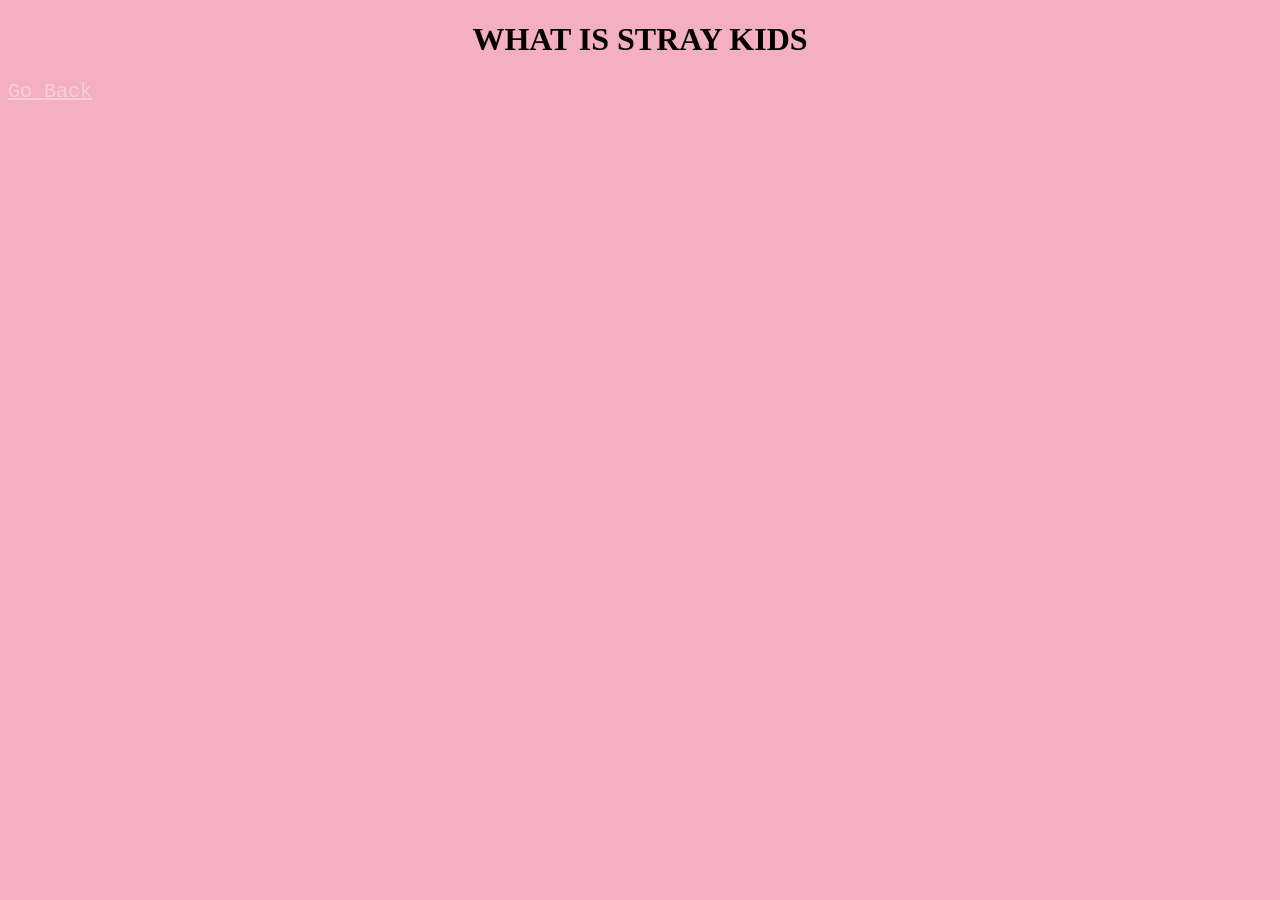
==== anything.html @ b6507a21 "pink pinkpinkpink" ====
<!DOCTYPE html>
<html lang="en">
<head>
    <meta charset="UTF-8">
    <meta name="viewport" content="width=device-width, initial-scale=1.0">
    <title>Krayola Markers</title>
    <link rel="stylesheet" href="style.css"/>
</head>
<body>
    <H1>WHAT IS STRAY KIDS</H1>
    <a href="index.html"> Go Back</a>
</body>
---- style.css ----
a{ 
    font-family:'Courier New', Courier, monospace; 
    color: #f4Ced8;
    text-align: center;
    font-size: 20px;
}
body{
    background-color:#f4afc1;
}
h1 {
    text-align: center;
}
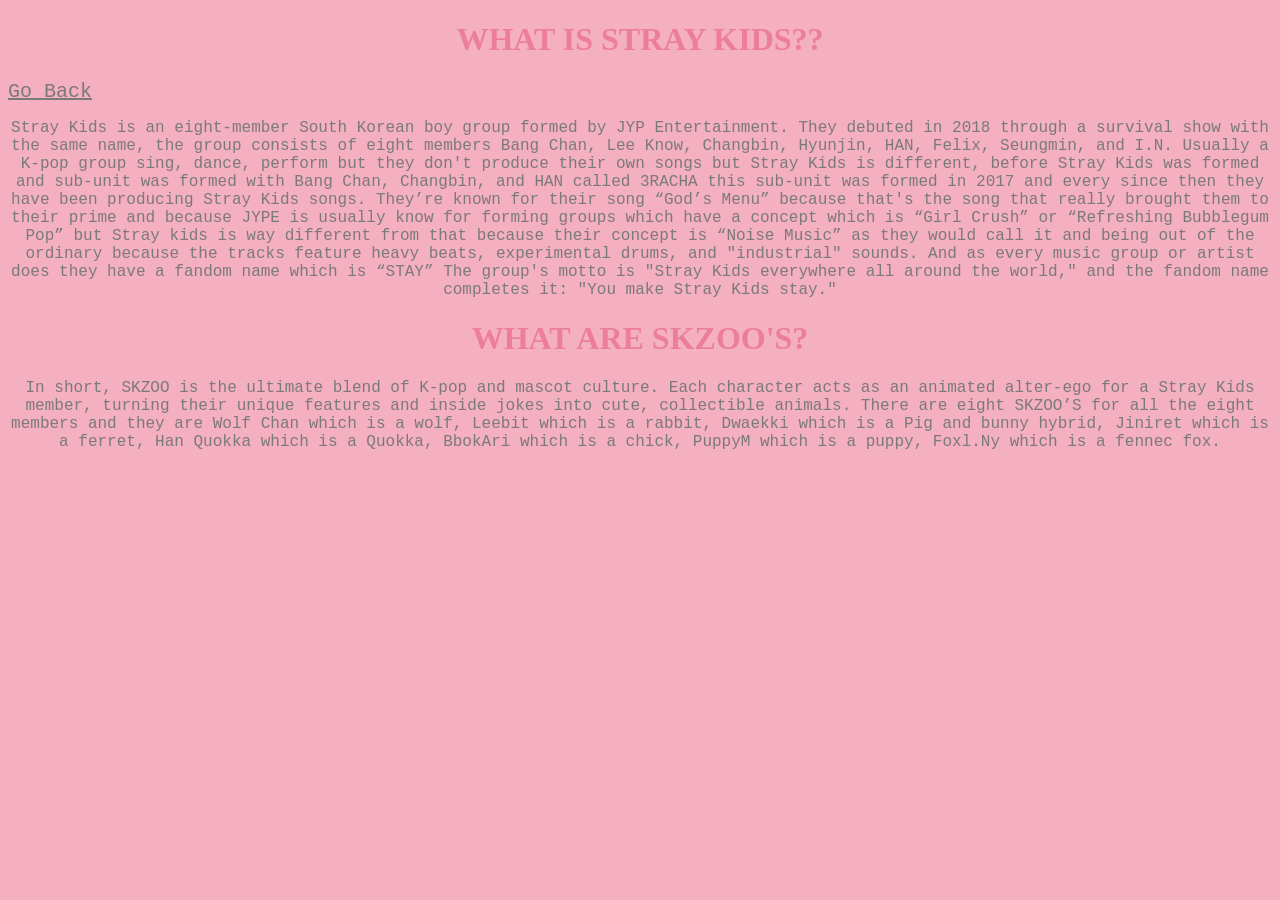
==== commit be28f2c7: "added history stray kids history and skzoo history" ====
--- a/anything.html
+++ b/anything.html
@@ -7,7 +7,14 @@
     <link rel="stylesheet" href="style.css"/>
 </head>
 <body>
-    <H1>WHAT IS STRAY KIDS</H1>
-    <a href="index.html"> Go Back</a>
+    <H1>WHAT IS STRAY KIDS??</H1>
+    <a href="index.html"> Go Back</a> 
+    <p> Stray Kids is an eight-member South Korean boy group formed by JYP Entertainment. They debuted in 2018 through a survival show with the same name, the group consists of eight members Bang Chan, Lee Know, Changbin, Hyunjin, HAN, Felix, Seungmin, and I.N. 
+Usually a K-pop group sing, dance, perform but they don't produce their own songs but Stray Kids is different, before Stray Kids was formed and sub-unit was formed with Bang Chan, Changbin, and HAN called 3RACHA this sub-unit was formed in 2017 and every since then they have been producing Stray Kids songs. They’re known for their song “God’s Menu” because that's the song that really brought them to their prime and because JYPE is usually know for forming groups which have a concept which is “Girl Crush” or “Refreshing Bubblegum Pop” but Stray kids is way different from that because their concept is “Noise Music” as they would call it and being out of the ordinary because the tracks feature heavy beats, experimental drums, and "industrial" sounds. And as every music group or artist does they have a fandom name which is “STAY” The group's motto is "Stray Kids everywhere all around the world," and the fandom name completes it: "You make Stray Kids stay." 
+</p> 
+<H1> WHAT ARE SKZOO'S?</H1> 
+<p> In short, SKZOO is the ultimate blend of K-pop and mascot culture. Each character acts as an animated alter-ego for a Stray Kids member, turning their unique features and inside jokes into cute, collectible animals. There are eight SKZOO’S for all the eight members and they are Wolf Chan which is a wolf, Leebit which is a rabbit, Dwaekki which is a Pig and bunny hybrid, Jiniret which is a ferret, Han Quokka which is a Quokka, BbokAri which is a chick, PuppyM which is a puppy, Foxl.Ny which is a fennec fox. 
+</p>
 </body>
+</html>
 
--- a/style.css
+++ b/style.css
@@ -1,6 +1,6 @@
 a{ 
     font-family:'Courier New', Courier, monospace; 
-    color: #f4Ced8;
+    color: #7b7a7a;
     text-align: center;
     font-size: 20px;
 }
@@ -8,6 +8,16 @@
     background-color:#f4afc1;
 }
 h1 {
+    text-align: center; 
+    color: #ec7e9b;
+} 
+
+p{ 
     text-align: center;
-}
+    color: #7b7a7a; 
+    font-family: 'Courier New', Courier, monospace;
 
+} 
+
+
+
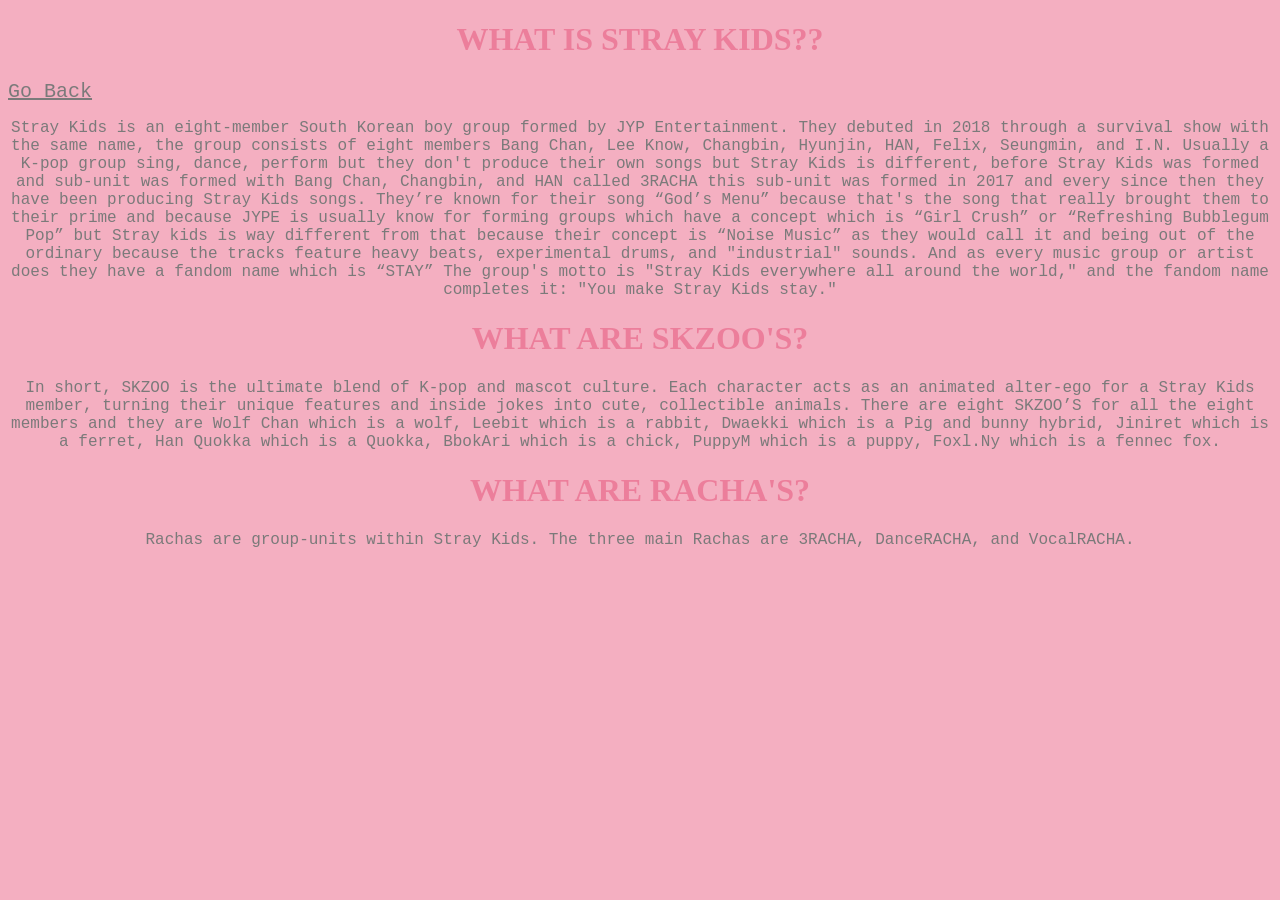
==== commit 0592c3d4: "added racha racha discription" ====
--- a/anything.html
+++ b/anything.html
@@ -15,6 +15,8 @@
 <H1> WHAT ARE SKZOO'S?</H1> 
 <p> In short, SKZOO is the ultimate blend of K-pop and mascot culture. Each character acts as an animated alter-ego for a Stray Kids member, turning their unique features and inside jokes into cute, collectible animals. There are eight SKZOO’S for all the eight members and they are Wolf Chan which is a wolf, Leebit which is a rabbit, Dwaekki which is a Pig and bunny hybrid, Jiniret which is a ferret, Han Quokka which is a Quokka, BbokAri which is a chick, PuppyM which is a puppy, Foxl.Ny which is a fennec fox. 
 </p>
+<h1>WHAT ARE RACHA'S?</h1>
+<P>Rachas are group-units within Stray Kids. The three main Rachas are 3RACHA, DanceRACHA, and VocalRACHA.</P>
 </body>
 </html>
 
--- a/style.css
+++ b/style.css
@@ -16,7 +16,6 @@
     text-align: center;
     color: #7b7a7a; 
     font-family: 'Courier New', Courier, monospace;
-
 } 
 
 
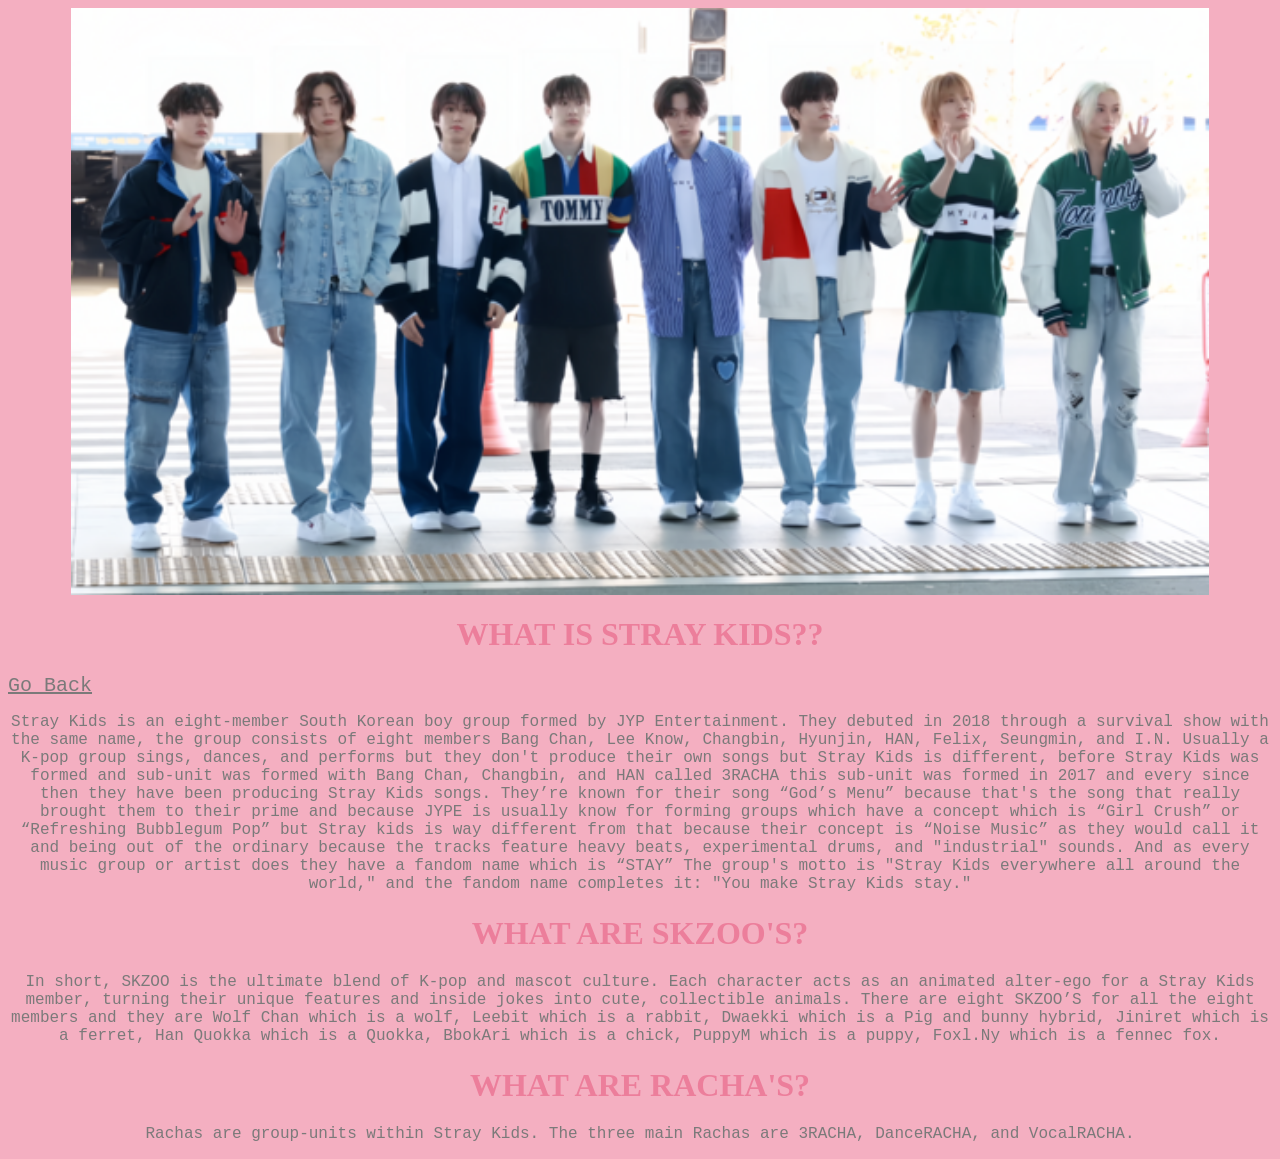
==== commit 3b9786fb: "fixed phtoto" ====
--- a/anything.html
+++ b/anything.html
@@ -6,11 +6,12 @@
     <title>Krayola Markers</title>
     <link rel="stylesheet" href="style.css"/>
 </head>
-<body>
+<body> 
+    <img src="stray kids.png" alt="">
     <H1>WHAT IS STRAY KIDS??</H1>
     <a href="index.html"> Go Back</a> 
     <p> Stray Kids is an eight-member South Korean boy group formed by JYP Entertainment. They debuted in 2018 through a survival show with the same name, the group consists of eight members Bang Chan, Lee Know, Changbin, Hyunjin, HAN, Felix, Seungmin, and I.N. 
-Usually a K-pop group sing, dance, perform but they don't produce their own songs but Stray Kids is different, before Stray Kids was formed and sub-unit was formed with Bang Chan, Changbin, and HAN called 3RACHA this sub-unit was formed in 2017 and every since then they have been producing Stray Kids songs. They’re known for their song “God’s Menu” because that's the song that really brought them to their prime and because JYPE is usually know for forming groups which have a concept which is “Girl Crush” or “Refreshing Bubblegum Pop” but Stray kids is way different from that because their concept is “Noise Music” as they would call it and being out of the ordinary because the tracks feature heavy beats, experimental drums, and "industrial" sounds. And as every music group or artist does they have a fandom name which is “STAY” The group's motto is "Stray Kids everywhere all around the world," and the fandom name completes it: "You make Stray Kids stay." 
+Usually a K-pop group sings, dances, and performs but they don't produce their own songs but Stray Kids is different, before Stray Kids was formed and sub-unit was formed with Bang Chan, Changbin, and HAN called 3RACHA this sub-unit was formed in 2017 and every since then they have been producing Stray Kids songs. They’re known for their song “God’s Menu” because that's the song that really brought them to their prime and because JYPE is usually know for forming groups which have a concept which is “Girl Crush” or “Refreshing Bubblegum Pop” but Stray kids is way different from that because their concept is “Noise Music” as they would call it and being out of the ordinary because the tracks feature heavy beats, experimental drums, and "industrial" sounds. And as every music group or artist does they have a fandom name which is “STAY” The group's motto is "Stray Kids everywhere all around the world," and the fandom name completes it: "You make Stray Kids stay." 
 </p> 
 <H1> WHAT ARE SKZOO'S?</H1> 
 <p> In short, SKZOO is the ultimate blend of K-pop and mascot culture. Each character acts as an animated alter-ego for a Stray Kids member, turning their unique features and inside jokes into cute, collectible animals. There are eight SKZOO’S for all the eight members and they are Wolf Chan which is a wolf, Leebit which is a rabbit, Dwaekki which is a Pig and bunny hybrid, Jiniret which is a ferret, Han Quokka which is a Quokka, BbokAri which is a chick, PuppyM which is a puppy, Foxl.Ny which is a fennec fox. 
--- a/style.css
+++ b/style.css
@@ -16,7 +16,13 @@
     text-align: center;
     color: #7b7a7a; 
     font-family: 'Courier New', Courier, monospace;
-} 
+}  
+img{
+    display: block;
+  margin-left: auto;
+  margin-right: auto; 
+  width: 90%;
+}
 
 
 
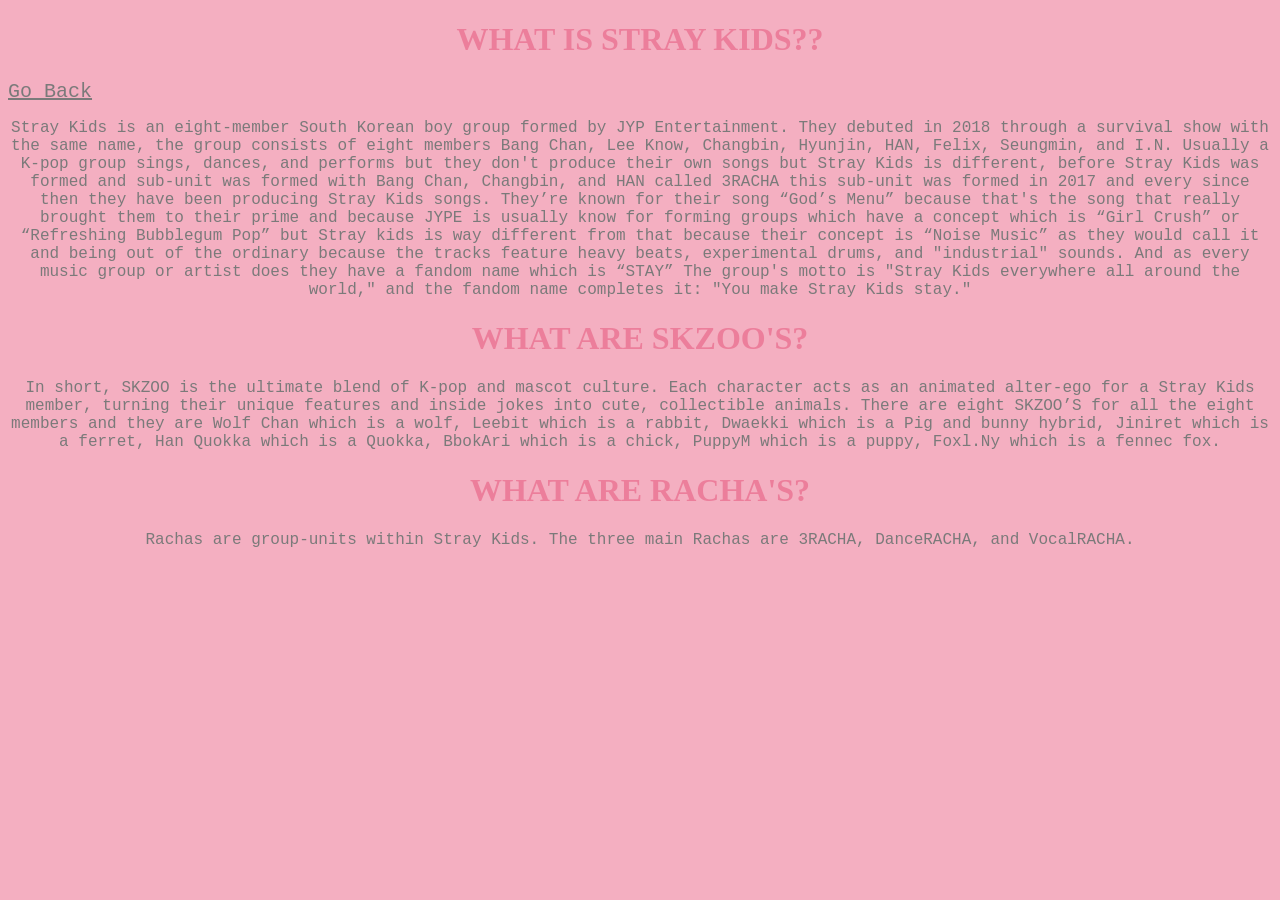
==== commit 32935af2: "image removed removed image" ====
--- a/anything.html
+++ b/anything.html
@@ -7,7 +7,6 @@
     <link rel="stylesheet" href="style.css"/>
 </head>
 <body> 
-    <img src="stray kids.png" alt="">
     <H1>WHAT IS STRAY KIDS??</H1>
     <a href="index.html"> Go Back</a> 
     <p> Stray Kids is an eight-member South Korean boy group formed by JYP Entertainment. They debuted in 2018 through a survival show with the same name, the group consists of eight members Bang Chan, Lee Know, Changbin, Hyunjin, HAN, Felix, Seungmin, and I.N. 
--- a/style.css
+++ b/style.css
@@ -17,12 +17,6 @@
     color: #7b7a7a; 
     font-family: 'Courier New', Courier, monospace;
 }  
-img{
-    display: block;
-  margin-left: auto;
-  margin-right: auto; 
-  width: 90%;
-}
 
 
 
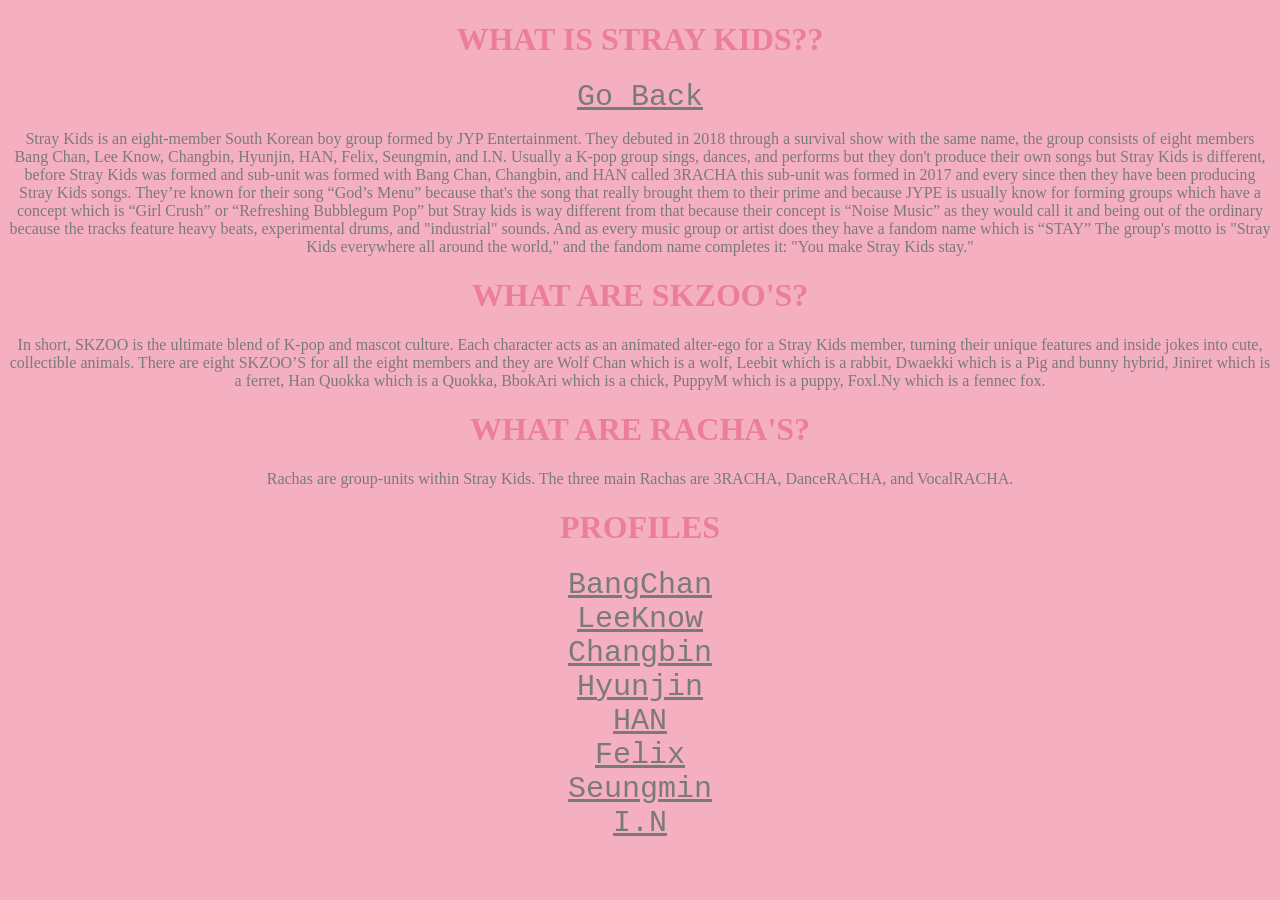
==== commit 0dc0ce64: "fixed remove profiel???" ====
--- a/anything.html
+++ b/anything.html
@@ -16,7 +16,16 @@
 <p> In short, SKZOO is the ultimate blend of K-pop and mascot culture. Each character acts as an animated alter-ego for a Stray Kids member, turning their unique features and inside jokes into cute, collectible animals. There are eight SKZOO’S for all the eight members and they are Wolf Chan which is a wolf, Leebit which is a rabbit, Dwaekki which is a Pig and bunny hybrid, Jiniret which is a ferret, Han Quokka which is a Quokka, BbokAri which is a chick, PuppyM which is a puppy, Foxl.Ny which is a fennec fox. 
 </p>
 <h1>WHAT ARE RACHA'S?</h1>
-<P>Rachas are group-units within Stray Kids. The three main Rachas are 3RACHA, DanceRACHA, and VocalRACHA.</P>
+<P>Rachas are group-units within Stray Kids. The three main Rachas are 3RACHA, DanceRACHA, and VocalRACHA.</P> 
+<H1>PROFILES</H1>
+<a href="Bangchan.html"> BangChan</a>
+    <a href="LeeKnow.html"> LeeKnow</a>
+    <a href="Changbin.html"> Changbin</a>
+    <a href="Hyunjin.html"> Hyunjin</a>
+    <a href="Han.html"> HAN</a>
+    <a href="Felix.html"> Felix</a>
+    <a href="Seungmin.html"> Seungmin</a>
+    <a href="I.N.html"> I.N</a>
 </body>
 </html>
 
--- a/style.css
+++ b/style.css
@@ -1,8 +1,10 @@
 a{ 
-    font-family:'Courier New', Courier, monospace; 
+     font-family:'Courier New', Courier, monospace; 
     color: #7b7a7a;
-    text-align: center;
-    font-size: 20px;
+    font-size: 30px; 
+    display: flex;
+  justify-content: center;
+  align-items: center;  
 }
 body{
     background-color:#f4afc1;
@@ -10,13 +12,19 @@
 h1 {
     text-align: center; 
     color: #ec7e9b;
+    font-family: cursive;
 } 
 
 p{ 
     text-align: center;
     color: #7b7a7a; 
-    font-family: 'Courier New', Courier, monospace;
+    
 }  
+img{
+    display: block;
+  margin-left: auto;
+  margin-right: auto;
+  width: 100%;    
+}
 
 
-
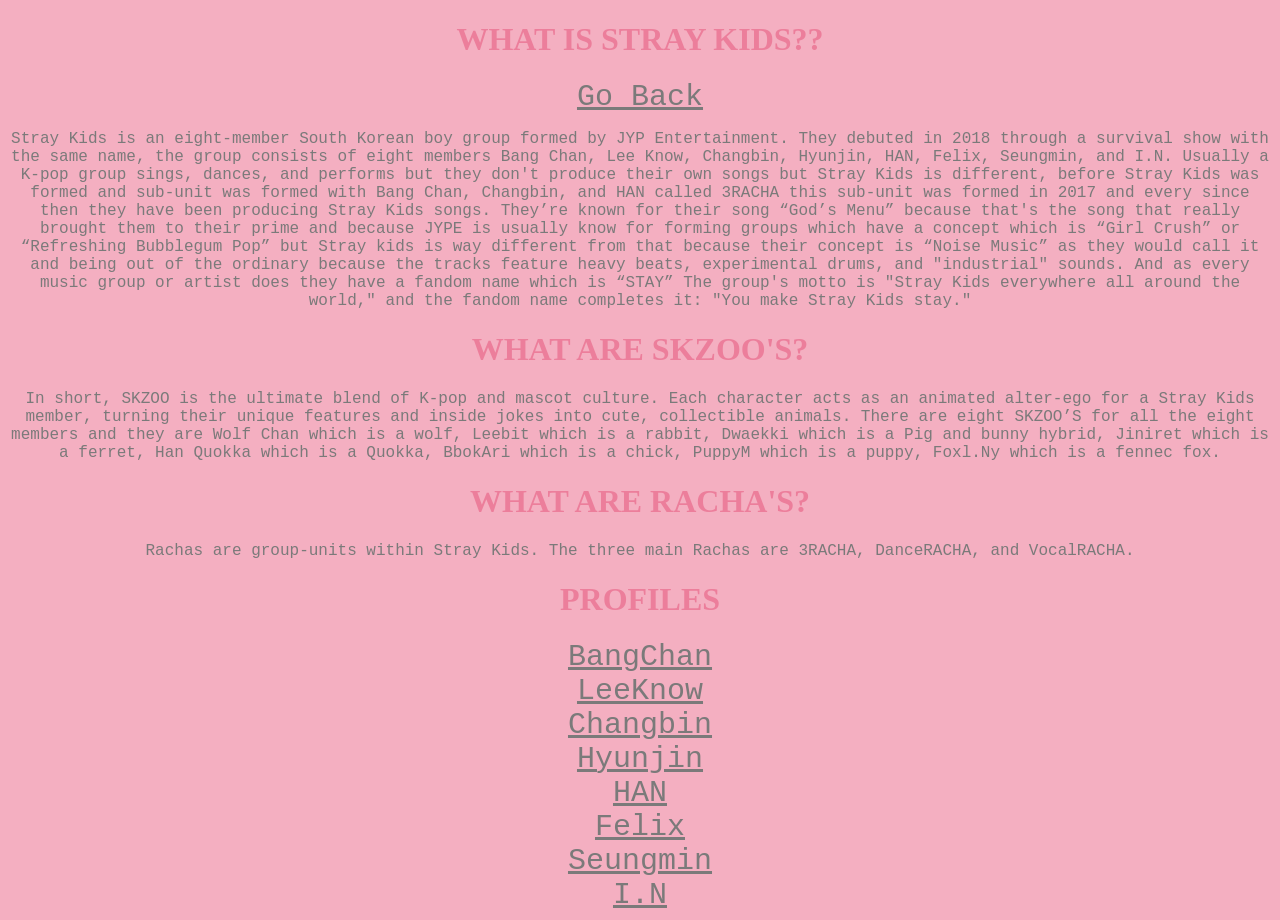
==== commit 1ab8d386: "yes done" ====
--- a/anything.html
+++ b/anything.html
@@ -4,7 +4,7 @@
     <meta charset="UTF-8">
     <meta name="viewport" content="width=device-width, initial-scale=1.0">
     <title>Krayola Markers</title>
-    <link rel="stylesheet" href="style.css"/>
+    <link rel="stylesheet" href="anythin.css"/>
 </head>
 <body> 
     <H1>WHAT IS STRAY KIDS??</H1>
--- a/anythin.css
+++ b/anythin.css
@@ -0,0 +1,22 @@
+a{ 
+    font-family:'Courier New', Courier, monospace; 
+    color: #7b7a7a;
+    font-size: 30px; 
+    display: flex;
+  justify-content: center;
+  align-items: center;            
+}
+body{
+    background-color:#f4afc1;
+}
+h1 {
+    text-align: center; 
+    color: #ec7e9b; 
+    font-family: cursive;
+} 
+
+p{ 
+    text-align: center;
+    color: #7b7a7a; 
+    font-family: 'Courier New', Courier, monospace;
+}  
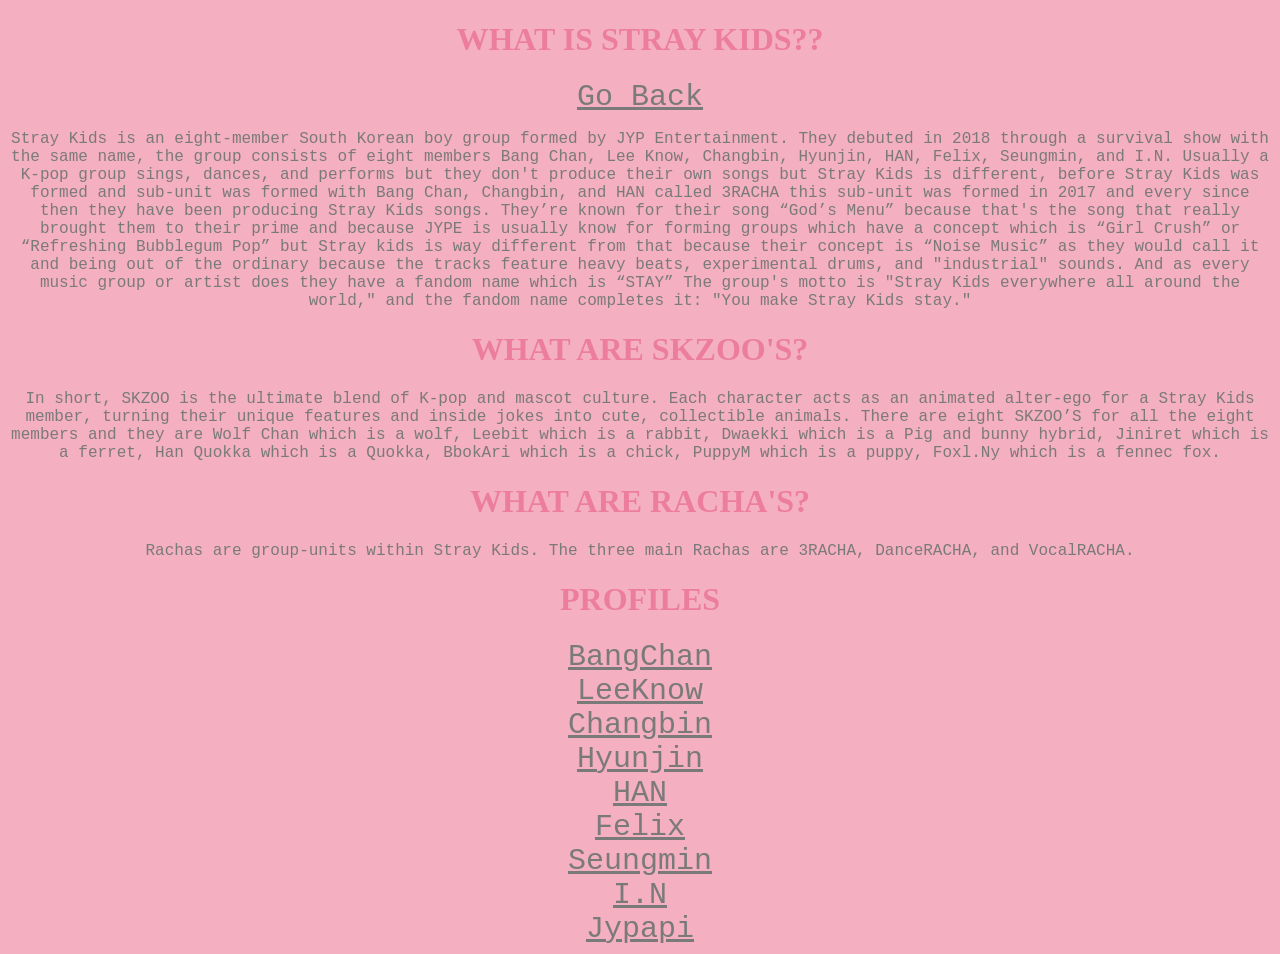
==== commit af88dfb4: "JYP added" ====
--- a/anything.html
+++ b/anything.html
@@ -26,6 +26,7 @@
     <a href="Felix.html"> Felix</a>
     <a href="Seungmin.html"> Seungmin</a>
     <a href="I.N.html"> I.N</a>
+    <a href="Jypapi.html"> Jypapi</a>
 </body>
 </html>
 
